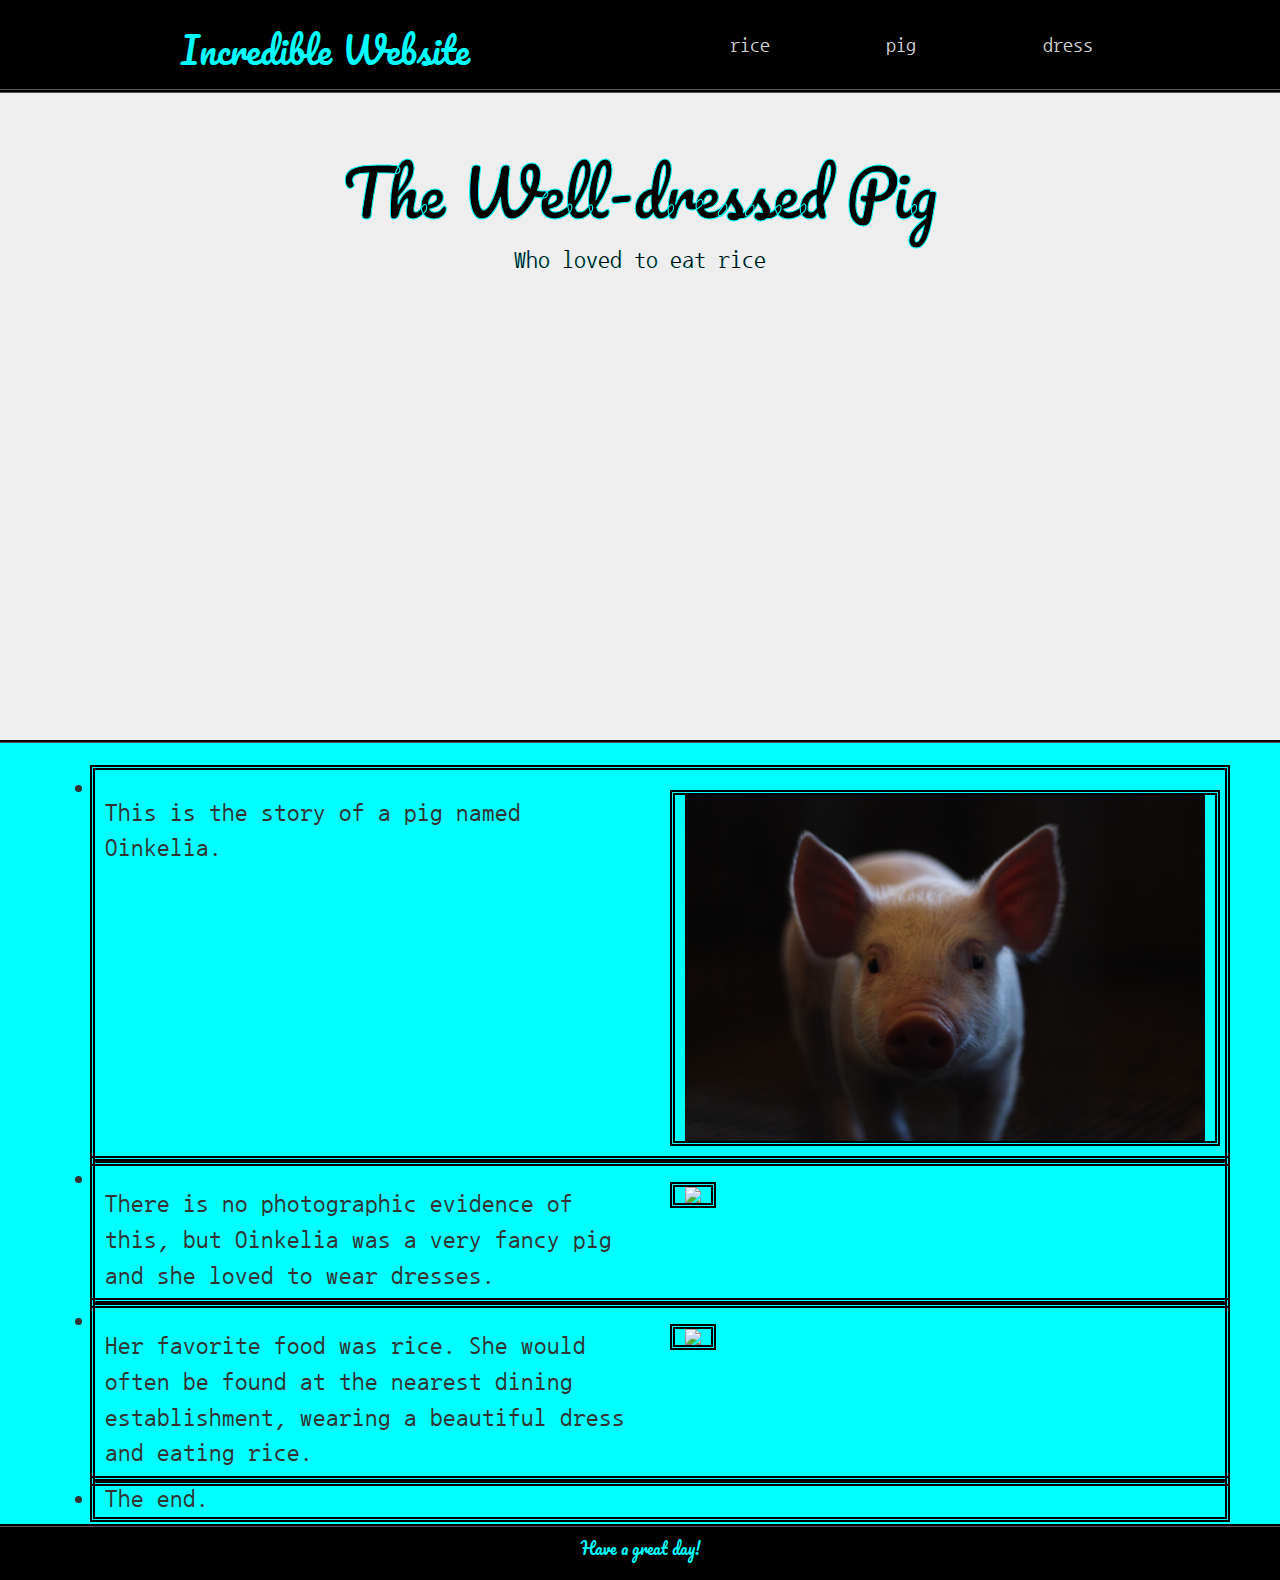
==== csci340lab1/index.html @ c2717fb5 "Website" ====
<!DOCTYPE html>
<html>
<head>
    <link rel="stylesheet"
    href="https://maxcdn.bootstrapcdn.com/bootstrap/3.3.6/css/bootstrap.min.css"/>
    <link rel="stylesheet" type="text/css" href="main.css">

    <link rel="stylesheet"
    href="https://fonts.googleapis.com/css?family=Pacifico">

    <link rel="stylesheet"
    href="https://fonts.googleapis.com/css?family=Nanum Gothic Coding">


</head>
<body>
    <header class="container-fluid">
        <div class="row">
            <h1 class="col-sm-8">Incredible Website</h1>
            <nav class="links">
                <div class="col-sm-4">
                    <a href="https://en.wikipedia.org/wiki/Rice">rice</a>
                </div>
                <div class="col-sm-4">
                    <a href="https://en.wikipedia.org/wiki/Pig">pig</a>
                </div>
                <div class="col-sm-4">
                    <a href="https://en.wikipedia.org/wiki/Dress">dress</a> 
                </div>
                
            </nav>
            
        </div>
    </header>

    <section class="jumbotron">
        <div class="row text-center">
            <h1>The Well-dressed Pig</h1>
            <h3>Who loved to eat rice</h3> 
              
        </div>    
    </section>
    
    <section class="container">
        <div class="row">
          <ul>
            <li>
                <div class="row">
                <div class="col-sm-6">
                <p> This is the story of a pig named Oinkelia. </p>   
                </div>
                <div class="col-sm-6">
                 <img src="secondpigphoto.jpg">
                </div> 
            </div>  
            </li>
            <li>
                <div class="row">
                    <div class="col-sm-6">
                        <p>There is no photographic evidence of this, but Oinkelia was a very fancy pig and she loved to wear dresses.</p>
                    </div>
                    <div class="col-sm-6">
                        <img src="https://upload.wikimedia.org/wikipedia/commons/6/6e/Brown_print_dress_-_DPLA_-_47a7180df74fd6e51073c9974e625776_%28page_1%29.jpg"> 
                    </div>
                </div>
            </li>
            <li>
                <div class="row">
                    <div class="col-sm-6">
                        <p> Her favorite food was rice. She would often be found at the nearest dining establishment, wearing a beautiful dress and eating rice.</p>
                    </div>
                    <div class="col-sm-6">
                        <img src="https://upload.wikimedia.org/wikipedia/commons/1/16/Rice_In_A_Bowl.jpg">
                    </div>
                </div>
            </li>
            <li>
                <p>The end.</p>
            </li>
          </ul>  
        </div>
        

    </section>
    <footer class="container-fluid">
        <p>Have a great day!</p>
    </footer>
</body>


</html>
---- csci340lab1/main.css ----
body {
    font-family: 'Pacifico', sans-serif;
   background-color: aqua;
}

footer, header {
    display:flex;
    padding: 10px 25px;
    background-color: black;
    color: aqua;
    font-size: medium;
    justify-content: center;
    outline: groove black;
}

header .row {
    display: flex;
    align-items: center;
    background-color: black;
}

header nav a{
    display: block;
    justify-content: flex end;
    padding: 0 50px;
    margin: 0 20px;
    font-size: 20px;
    color: lightgray;
    font-family: Nanum Gothic Coding;
}

section container .row {
    background-color: aqua;
    align-items: center;
}

section li {
    background-color: aqua;
    font-family: Nanum Gothic Coding;
    font-size: 25px;
    padding: 0 10px;
    outline: thick double black;
    margin: 20;
}

section .row img {
    margin: 0 0 20px;
    padding: 0 10px;
    width: 100%;
    border-color: black;
    outline: thick double black;
}



.jumbotron{
    align-items: center;
    background-image: url('pigphoto.jpg');
    background-position: center;
    background-size: cover;
    background-repeat: no-repeat;
    height: 650px;
    color: black;
    text-shadow: 1px, 1px, 1px black;
    outline: groove black;
} 

.jumbotron h1{
    -webkit-text-stroke: 1px;
    -webkit-text-stroke-color: aqua;
}
.jumbotron h3{
    font-family: Nanum Gothic Coding, sans-serif;
    text-shadow: 1px, 1px, 1px black;
    -webkit-text-stroke: .2px;
    -webkit-text-stroke-color: aqua;
    
}
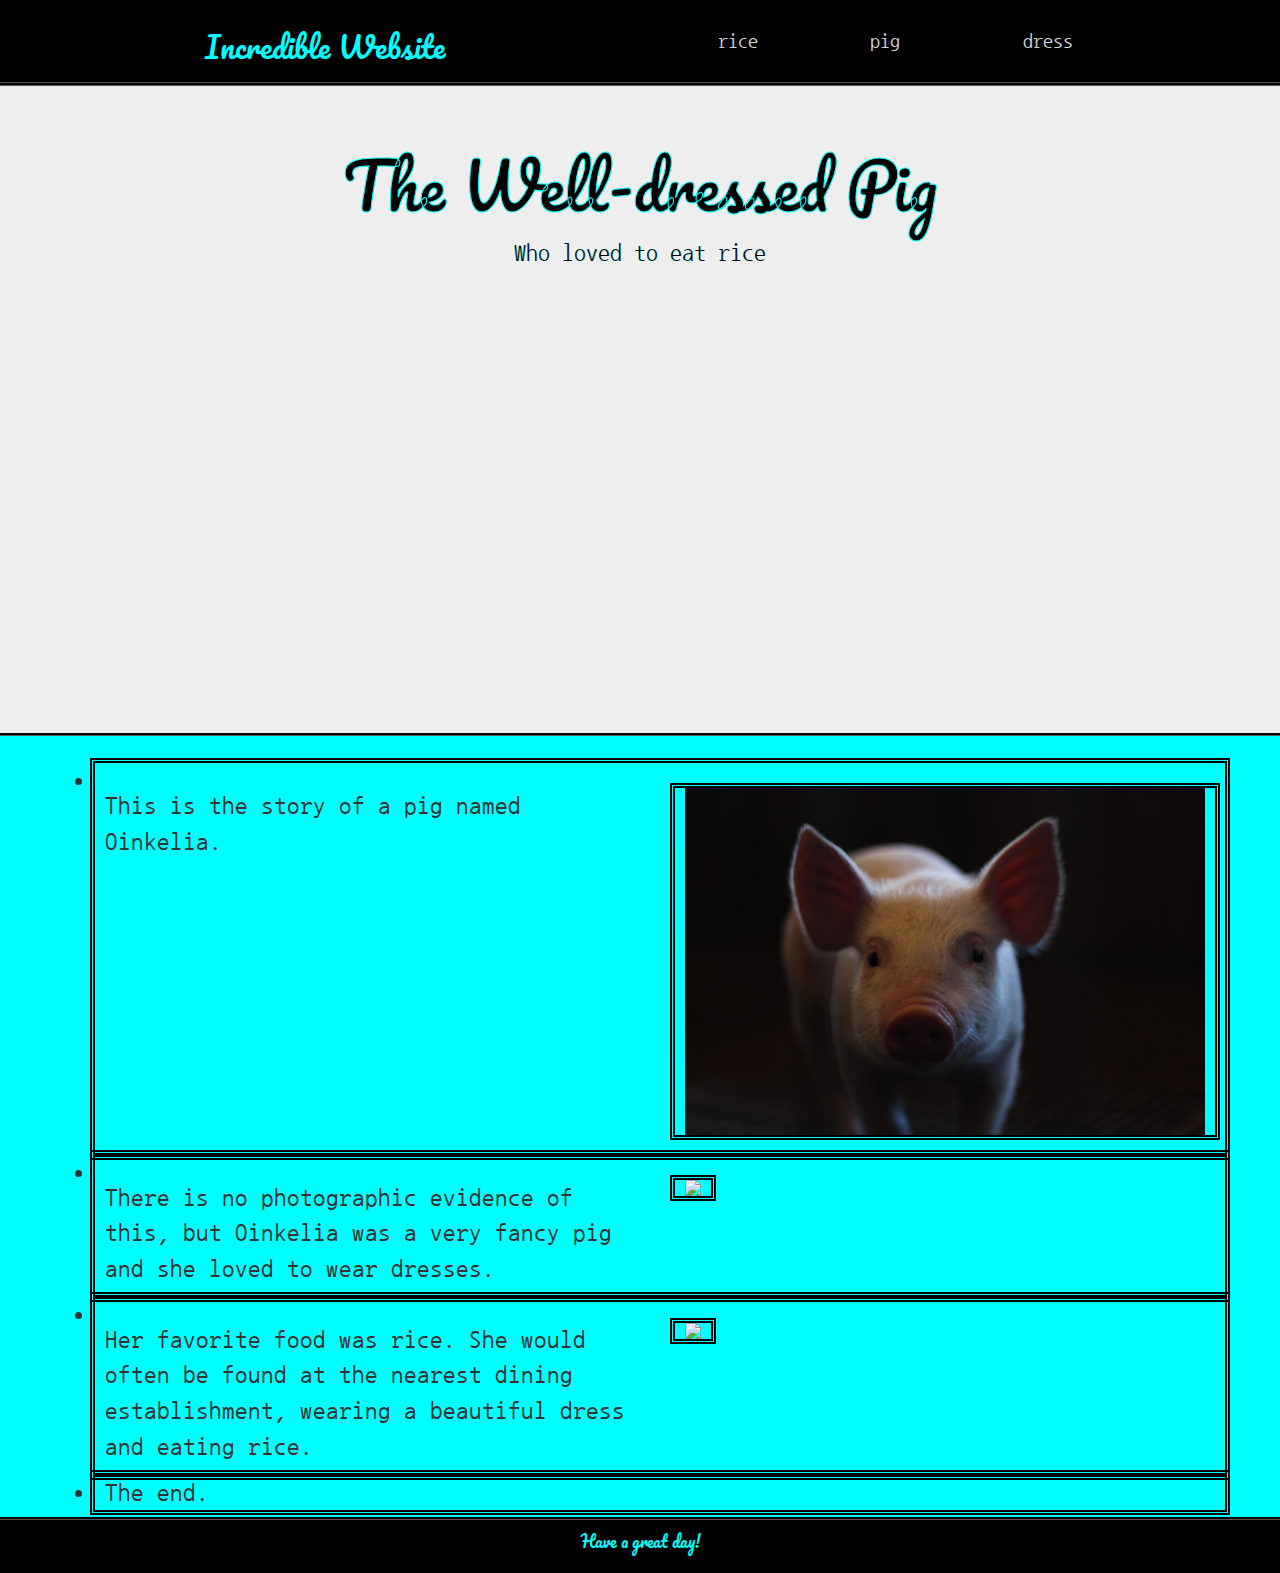
==== commit d826368e: "changed header size" ====
--- a/csci340lab1/index.html
+++ b/csci340lab1/index.html
@@ -16,7 +16,7 @@
 <body>
     <header class="container-fluid">
         <div class="row">
-            <h1 class="col-sm-8">Incredible Website</h1>
+            <h2 class="col-sm-8">Incredible Website</h2>
             <nav class="links">
                 <div class="col-sm-4">
                     <a href="https://en.wikipedia.org/wiki/Rice">rice</a>
